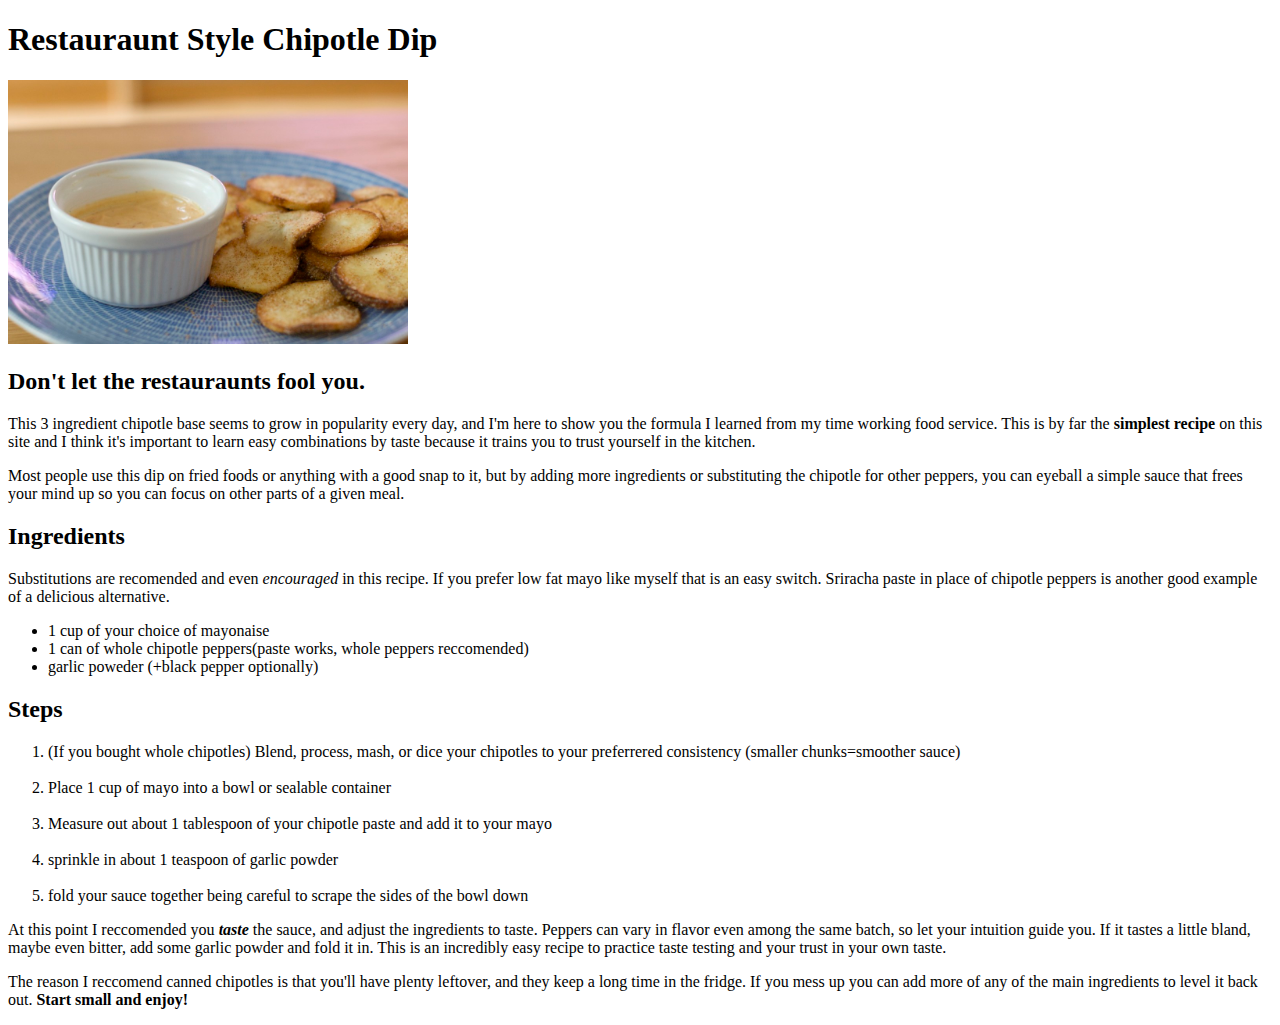
==== recipes/chipotle.html @ 647df6a4 "Add img dir, change recipe files, update README.md" ====
<!DOCTYPE html>
<html lang="en">
    <head>
        <meta charset="UTF-8">
        <title>Chipotle Dip</title>
    </head>

    <body>
        <h1>Restauraunt Style Chipotle Dip</h1>
        <img src="../img/chipotle.jpg" alt="Chipotle Mayo Dip" width="400">
        <h2><strong>Don't let the restauraunts fool you.</strong></h2> 
            <p>This 3 ingredient chipotle base seems to grow in popularity every day, and I'm here to show you the formula I learned from my time working food service. This is by far the <strong>simplest recipe</strong> on this site and I think it's important to learn easy combinations by taste because it trains you to trust yourself in the kitchen.</p>
            <p>Most people use this dip on fried foods or anything with a good snap to it, but by adding more ingredients or substituting the chipotle for other peppers, you can eyeball a simple sauce that frees your mind up so you can focus on other parts of a given meal. </p>
        <h2>Ingredients</h2>
        <p>Substitutions are recomended and even <em>encouraged</em> in this recipe. If you prefer low fat mayo like myself that is an easy switch. Sriracha paste in place of chipotle peppers is another good example of a delicious alternative.</p>
            <ul>
                <li>1 cup of your choice of mayonaise</li>
                <li>1 can of whole chipotle peppers(paste works, whole peppers reccomended)</li>
                <li>garlic poweder (+black pepper optionally)</li>
           </ul>
        <h2>Steps</h2>
            <ol>
                <li>(If you bought whole chipotles) Blend, process, mash, or dice your chipotles to your preferrered consistency (smaller chunks=smoother sauce)</li>
                <br>
                <li>Place 1 cup of mayo into a bowl or sealable container</li>
                <br>
                <li>Measure out about 1 tablespoon of your chipotle paste and add it to your mayo</li>
                <br>
                <li>sprinkle in about 1 teaspoon of garlic powder</li>
                <br>
                <li>fold your sauce together being careful to scrape the sides of the bowl down</li>
            </ol>
                <p>At this point I reccomended you <em><strong>taste</strong></em> the sauce, and adjust the ingredients to taste. Peppers can vary in flavor even among the same batch, so let your intuition guide you. If it tastes a little bland, maybe even bitter, add some garlic powder and fold it in. This is an incredibly easy recipe to practice taste testing and your trust in your own taste.</p>
                <p>The reason I reccomend canned chipotles is that you'll have plenty leftover, and they keep a long time in the fridge. If you mess up you can add more of any of the main ingredients to level it back out. <strong>Start small and enjoy!</strong></p>
    </body>
</html>
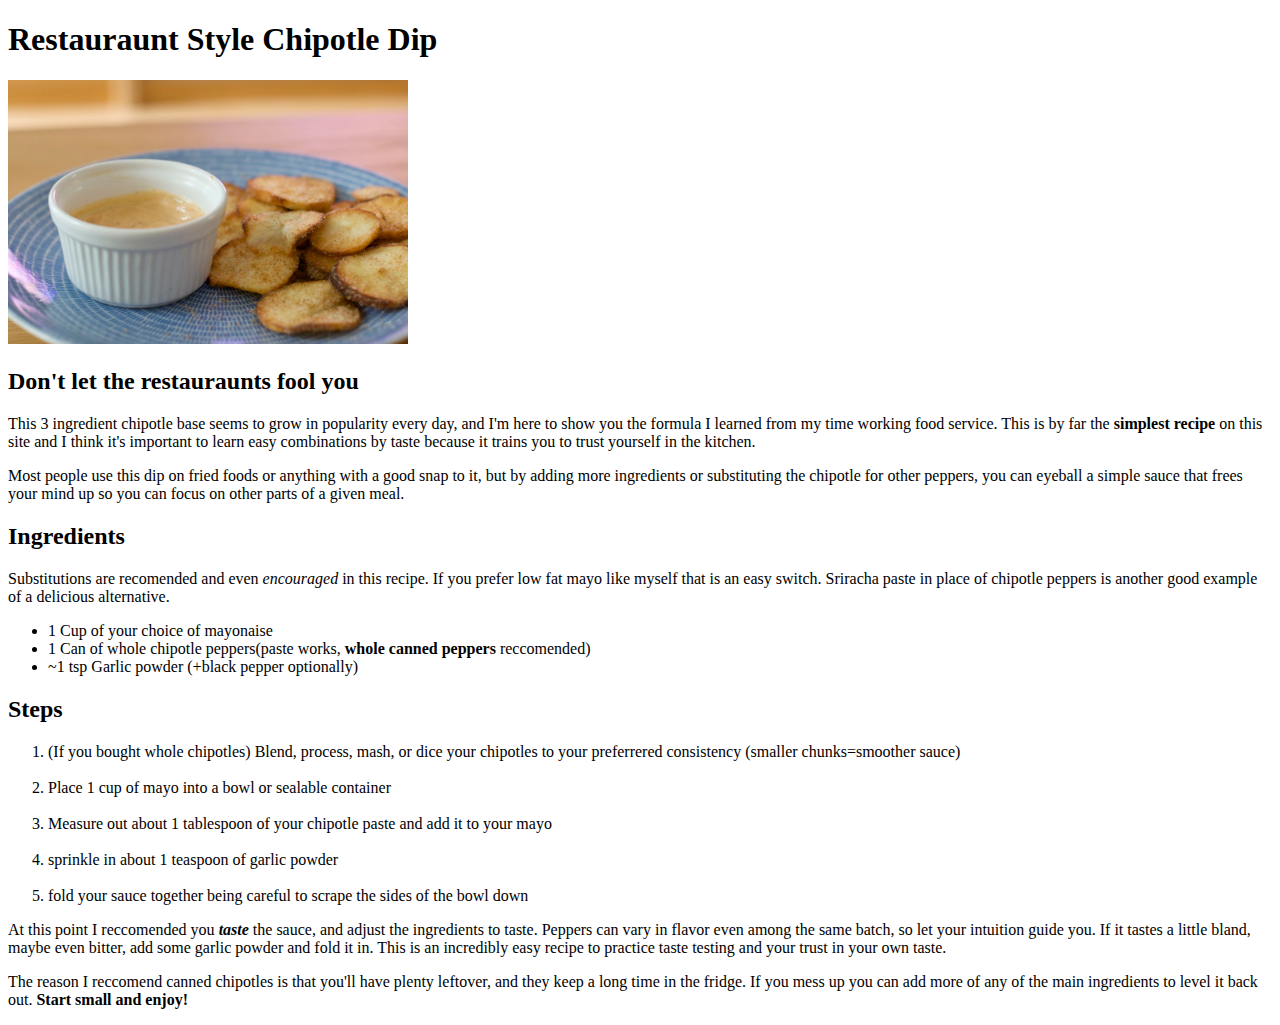
==== commit 7e862b3f: "Complete stirfry page, Clean up index & chipotle" ====
--- a/recipes/chipotle.html
+++ b/recipes/chipotle.html
@@ -8,15 +8,15 @@
     <body>
         <h1>Restauraunt Style Chipotle Dip</h1>
         <img src="../img/chipotle.jpg" alt="Chipotle Mayo Dip" width="400">
-        <h2><strong>Don't let the restauraunts fool you.</strong></h2> 
+        <h2><strong>Don't let the restauraunts fool you</strong></h2> 
             <p>This 3 ingredient chipotle base seems to grow in popularity every day, and I'm here to show you the formula I learned from my time working food service. This is by far the <strong>simplest recipe</strong> on this site and I think it's important to learn easy combinations by taste because it trains you to trust yourself in the kitchen.</p>
             <p>Most people use this dip on fried foods or anything with a good snap to it, but by adding more ingredients or substituting the chipotle for other peppers, you can eyeball a simple sauce that frees your mind up so you can focus on other parts of a given meal. </p>
         <h2>Ingredients</h2>
         <p>Substitutions are recomended and even <em>encouraged</em> in this recipe. If you prefer low fat mayo like myself that is an easy switch. Sriracha paste in place of chipotle peppers is another good example of a delicious alternative.</p>
             <ul>
-                <li>1 cup of your choice of mayonaise</li>
-                <li>1 can of whole chipotle peppers(paste works, whole peppers reccomended)</li>
-                <li>garlic poweder (+black pepper optionally)</li>
+                <li>1 Cup of your choice of mayonaise</li>
+                <li>1 Can of whole chipotle peppers(paste works, <strong>whole canned peppers</strong> reccomended)</li>
+                <li>~1 tsp Garlic powder (+black pepper optionally)</li>
            </ul>
         <h2>Steps</h2>
             <ol>
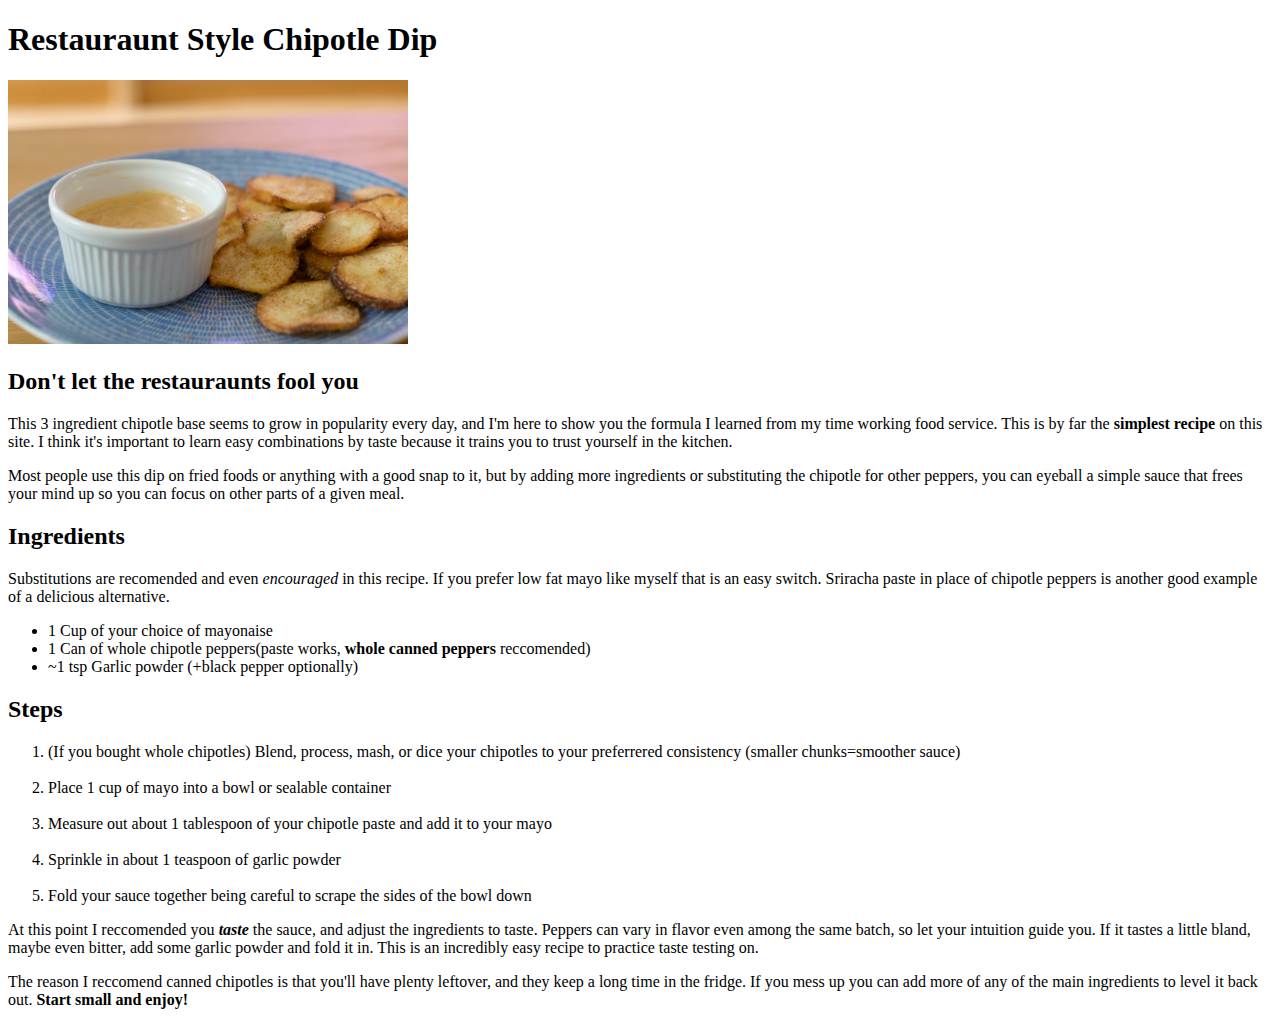
==== commit 08c37a27: "Revise wording and fix last typos" ====
--- a/recipes/chipotle.html
+++ b/recipes/chipotle.html
@@ -9,7 +9,7 @@
         <h1>Restauraunt Style Chipotle Dip</h1>
         <img src="../img/chipotle.jpg" alt="Chipotle Mayo Dip" width="400">
         <h2><strong>Don't let the restauraunts fool you</strong></h2> 
-            <p>This 3 ingredient chipotle base seems to grow in popularity every day, and I'm here to show you the formula I learned from my time working food service. This is by far the <strong>simplest recipe</strong> on this site and I think it's important to learn easy combinations by taste because it trains you to trust yourself in the kitchen.</p>
+            <p>This 3 ingredient chipotle base seems to grow in popularity every day, and I'm here to show you the formula I learned from my time working food service. This is by far the <strong>simplest recipe</strong> on this site. I think it's important to learn easy combinations by taste because it trains you to trust yourself in the kitchen.</p>
             <p>Most people use this dip on fried foods or anything with a good snap to it, but by adding more ingredients or substituting the chipotle for other peppers, you can eyeball a simple sauce that frees your mind up so you can focus on other parts of a given meal. </p>
         <h2>Ingredients</h2>
         <p>Substitutions are recomended and even <em>encouraged</em> in this recipe. If you prefer low fat mayo like myself that is an easy switch. Sriracha paste in place of chipotle peppers is another good example of a delicious alternative.</p>
@@ -26,11 +26,11 @@
                 <br>
                 <li>Measure out about 1 tablespoon of your chipotle paste and add it to your mayo</li>
                 <br>
-                <li>sprinkle in about 1 teaspoon of garlic powder</li>
+                <li>Sprinkle in about 1 teaspoon of garlic powder</li>
                 <br>
-                <li>fold your sauce together being careful to scrape the sides of the bowl down</li>
+                <li>Fold your sauce together being careful to scrape the sides of the bowl down</li>
             </ol>
-                <p>At this point I reccomended you <em><strong>taste</strong></em> the sauce, and adjust the ingredients to taste. Peppers can vary in flavor even among the same batch, so let your intuition guide you. If it tastes a little bland, maybe even bitter, add some garlic powder and fold it in. This is an incredibly easy recipe to practice taste testing and your trust in your own taste.</p>
+                <p>At this point I reccomended you <em><strong>taste</strong></em> the sauce, and adjust the ingredients to taste. Peppers can vary in flavor even among the same batch, so let your intuition guide you. If it tastes a little bland, maybe even bitter, add some garlic powder and fold it in. This is an incredibly easy recipe to practice taste testing on.</p>
                 <p>The reason I reccomend canned chipotles is that you'll have plenty leftover, and they keep a long time in the fridge. If you mess up you can add more of any of the main ingredients to level it back out. <strong>Start small and enjoy!</strong></p>
     </body>
 </html>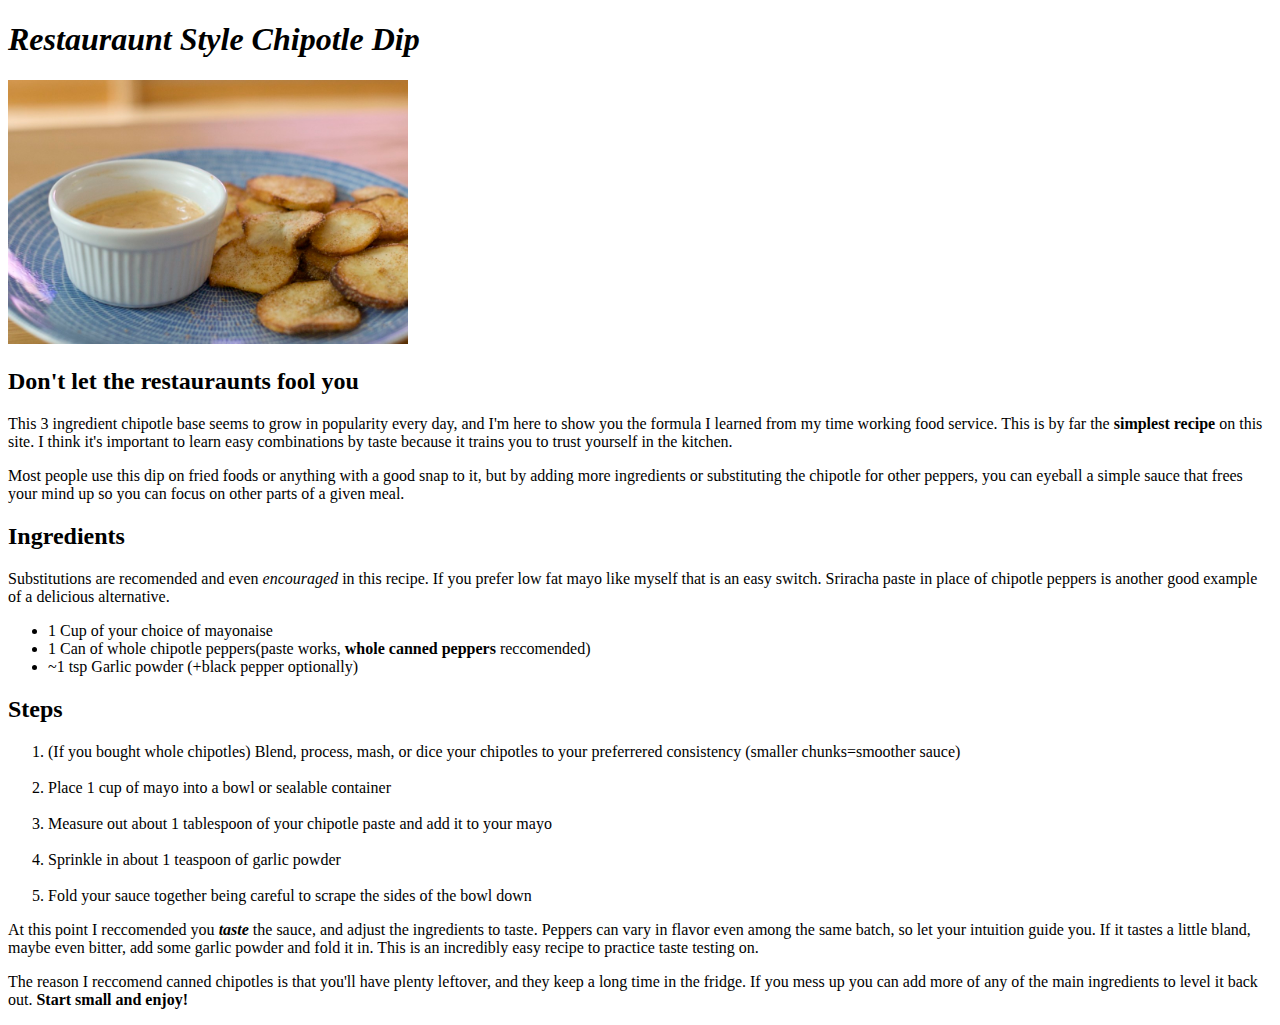
==== commit d340f659: "Link css to all recipe pages and assign font fam" ====
--- a/recipes/chipotle.html
+++ b/recipes/chipotle.html
@@ -2,11 +2,12 @@
 <html lang="en">
     <head>
         <meta charset="UTF-8">
+        <link rel="stylesheet" href="../style.css">
         <title>Chipotle Dip</title>
     </head>
 
     <body>
-        <h1>Restauraunt Style Chipotle Dip</h1>
+        <h1 class="rt">Restauraunt Style Chipotle Dip</h1>
         <img src="../img/chipotle.jpg" alt="Chipotle Mayo Dip" width="400">
         <h2><strong>Don't let the restauraunts fool you</strong></h2> 
             <p>This 3 ingredient chipotle base seems to grow in popularity every day, and I'm here to show you the formula I learned from my time working food service. This is by far the <strong>simplest recipe</strong> on this site. I think it's important to learn easy combinations by taste because it trains you to trust yourself in the kitchen.</p>
--- a/style.css
+++ b/style.css
@@ -0,0 +1,9 @@
+*{
+    font-family: 'Times New Roman', Times, serif;
+}
+
+.rt {
+    font-weight: 900;
+    font-style: italic;
+    font-style: underline;
+}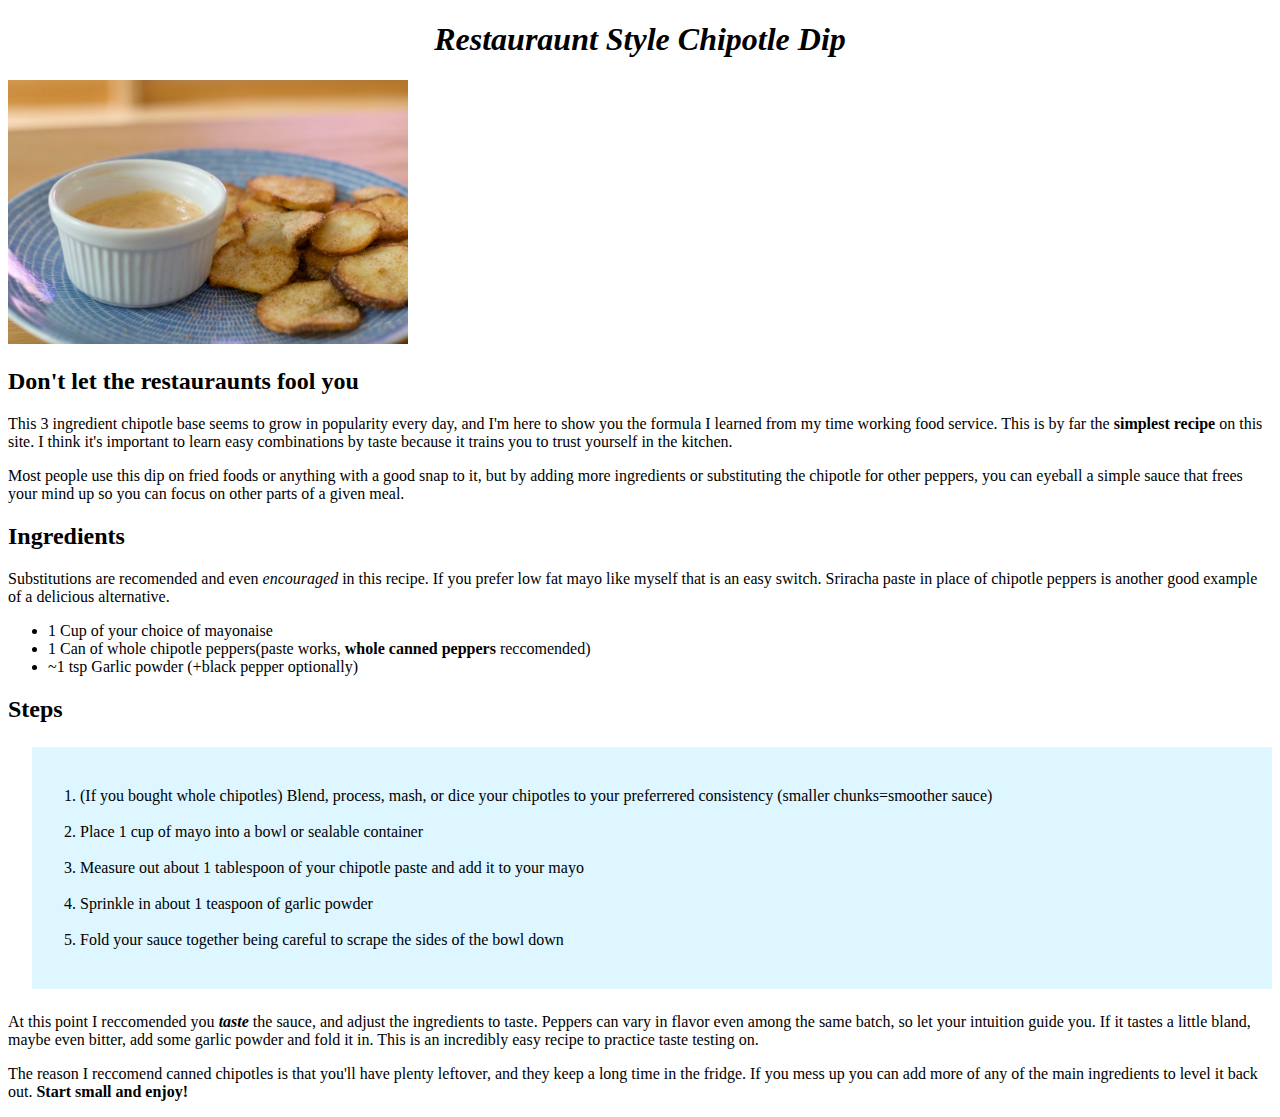
==== commit c26681c4: "Add CSS to chipotle page to test new skills" ====
--- a/recipes/chipotle.html
+++ b/recipes/chipotle.html
@@ -20,18 +20,20 @@
                 <li>~1 tsp Garlic powder (+black pepper optionally)</li>
            </ul>
         <h2>Steps</h2>
-            <ol>
-                <li>(If you bought whole chipotles) Blend, process, mash, or dice your chipotles to your preferrered consistency (smaller chunks=smoother sauce)</li>
-                <br>
-                <li>Place 1 cup of mayo into a bowl or sealable container</li>
-                <br>
-                <li>Measure out about 1 tablespoon of your chipotle paste and add it to your mayo</li>
-                <br>
-                <li>Sprinkle in about 1 teaspoon of garlic powder</li>
-                <br>
-                <li>Fold your sauce together being careful to scrape the sides of the bowl down</li>
-            </ol>
-                <p>At this point I reccomended you <em><strong>taste</strong></em> the sauce, and adjust the ingredients to taste. Peppers can vary in flavor even among the same batch, so let your intuition guide you. If it tastes a little bland, maybe even bitter, add some garlic powder and fold it in. This is an incredibly easy recipe to practice taste testing on.</p>
-                <p>The reason I reccomend canned chipotles is that you'll have plenty leftover, and they keep a long time in the fridge. If you mess up you can add more of any of the main ingredients to level it back out. <strong>Start small and enjoy!</strong></p>
+            <div class="ingr">
+                <ol>
+                    <li>(If you bought whole chipotles) Blend, process, mash, or dice your chipotles to your preferrered consistency (smaller chunks=smoother sauce)</li>
+                    <br>
+                    <li>Place 1 cup of mayo into a bowl or sealable container</li>
+                    <br>
+                    <li>Measure out about 1 tablespoon of your chipotle paste and add it to your mayo</li>
+                    <br>
+                    <li>Sprinkle in about 1 teaspoon of garlic powder</li>
+                    <br>
+                    <li>Fold your sauce together being careful to scrape the sides of the bowl down</li>
+                </ol>
+            </div>
+        <p>At this point I reccomended you <em><strong>taste</strong></em> the sauce, and adjust the ingredients to taste. Peppers can vary in flavor even among the same batch, so let your intuition guide you. If it tastes a little bland, maybe even bitter, add some garlic powder and fold it in. This is an incredibly easy recipe to practice taste testing on.</p>
+        <p>The reason I reccomend canned chipotles is that you'll have plenty leftover, and they keep a long time in the fridge. If you mess up you can add more of any of the main ingredients to level it back out. <strong>Start small and enjoy!</strong></p>
     </body>
 </html>--- a/style.css
+++ b/style.css
@@ -5,5 +5,13 @@
 .rt {
     font-weight: 900;
     font-style: italic;
-    font-style: underline;
-}+    text-align: center;
+}
+
+.ingr {
+    background-color: rgb(221, 246, 255);
+    margin: 24px;
+    padding: 24px 8px;
+    margin-right: auto;
+    border
+}
